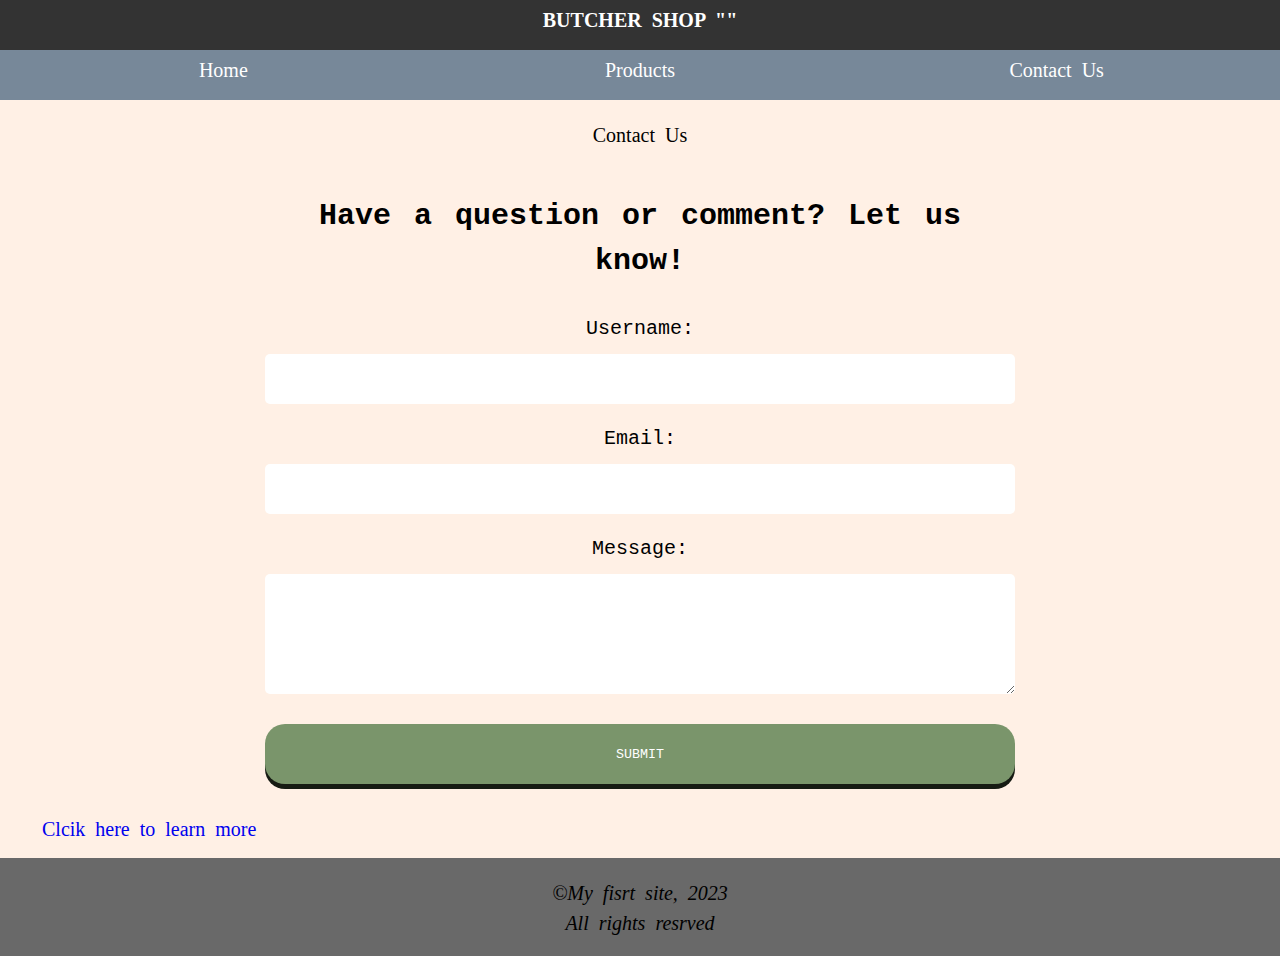
==== contact.html @ cfa3ec6d "Add files via upload" ====
<!DOCTYPE html>
<html lang="en">
	<head>
		<meta charset="UTF-8">
		<meta name="viewport" content="width=device-width, initial-scale=1.0">
		<title>Your Butcher Shop - Contact Us</title>
		<link rel="stylesheet" href="style.css">
		<link rel="icon" type="image/x-icon" href="https://e.mail.ru/cgi-bin/getattach?file=shop.png&id=16919915770673476778%3B0%3B1&mode=attachment&project=cloud&x-email=lobanov.gleb.08%40mail.ru">
	</head>
	<body>
		<header id="header"><h1>Butcher Shop ""</h1></header>
		<nav>
			<ul>
				<li><a href="main.html">Home</a></li>
				<li><a href="products.html">Products</a></li>
				<li><a href="contact.html">Contact Us</a></li>
			</ul>
		</nav>
		<main>
			<div class="container">
				<h2>Contact Us</h2>
				<div class="form">
					<form action="https://formspree.io/f/mpzgzdra" method="POST">
						<h3>Have a question or comment? Let us know!</h3>
						<div class="form-item">
							<label class="form-label">Username:</label>
							<input type="text" name="username" class="form-input">
						</div>
						<div class="form-item">
							<label class="form-label">Email:</label>
							<input type="email" name="email" class="form-input">
						</div>
						<div class="form-item">
							<label class="form-label">Message:</label>
							<textarea name="message" class="form-input"></textarea>
						</div>
						<button type="submit" class="form-button">Submit</button>
					</form>
				</div>
				<a href="#popup">Clcik here to learn more</a>
				<div id="popup" class="popup">
					<div class="popup-body">
						<a href="#header" class="popup-area"></a>
						<div class="popup-content">
							<a href="#header">x</a>
							<div class="popup-title">About us</div>
							<div class="popup-text">&emsp; bruh.</div>
						</div>
					</div>
				</div>
			</div>
		</main>
		<footer>
			&copy;My fisrt site, 2023 <br /> All rights resrved
		</footer>
	</body>
</html>
---- style.css ----
* {
  padding: 0;
  margin: 0;
  border: 0;
}

*, *:before, *:after {
  box-sizing: border-box;
}

:focus, :active {
  outline: none;
}

a:focus, a:active {
  outline: none;
}

nav, footer, header, aside {
  display: block;
}

html, body {
  height: 100%;
  width: 100%;
  font-size: 100%;
  line-height: 1;
  font-size: 14px;
  -ms-text-size-adjust: 100%;
  -moz-text-size-adjust: 100%;
  -webkit-text-size-adjust: 100%;
}

input, button, textarea {
  font-family: inherit;
}

input::-ms-clear {
  display: none;
}

button {
  cursor: pointer;
}

button::-moz-focus-inner {
  padding: 0;
  border: 0;
}

a, a:visited {
  text-decoration: none;
}

a:hover {
  text-decoration: none;
}

ul li {
  list-style: none;
}

img {
  vertical-align: top;
}

h1, h2, h3, h4, h5, h6 {
  font-size: inherit;
  font-weight: 400;
}

@keyframes color-change {
  0% {
    color: red;
  }
  50% {
    color: blue;
  }
  100% {
    color: red;
  }
}
@keyframes ticker {
  0% {
    transform: translateX(100%);
  }
  100% {
    transform: translateX(-100%);
  }
}
@media (max-width: 900px) {
  .animal-list li {
    width: 32%;
    padding: 10px;
  }
  .product-list {
    display: block;
  }
  .product-list li {
    width: 96%;
    margin: 2%;
  }
  .product-list img {
    width: 80%;
    height: 80%;
    margin: 30px;
  }
}
@media screen and (max-width: 800px) {
  .ticker-container {
    height: auto;
  }
  .ticker-container .ticker-content {
    white-space: normal;
    animation: none;
  }
}
@media (max-width: 767px) {
  .employees-row {
    flex-wrap: wrap;
  }
  .employees-row .employee {
    width: 100%;
    height: 100%;
    margin-bottom: 20px;
  }
  .employees-row .employee img {
    display: block;
    margin: auto;
    width: 70%;
    height: 70%;
  }
  .employees-row .employee .employee-text {
    position: static;
    display: block;
    margin: auto;
    width: 70%;
    height: auto;
    opacity: 0;
    visibility: visible;
    background-color: rgba(0, 0, 0, 0.8);
  }
  .employees-row .employee .employee-text p {
    font-size: 14px;
  }
  .animal-list li {
    width: 48%;
    padding: 10px;
  }
  .product-list li {
    width: 100%;
  }
  .product-list img {
    width: 80%;
    height: 80%;
    margin: 30px;
  }
}
/* basic */
body {
  font-size: 20px;
  font-family: Georgia, serif;
  font-weight: 400;
  line-height: 1.5;
  word-spacing: 0.25em;
  background-color: #FFF0E5;
}

header {
  padding: 15px;
  width: 100%;
  position: fixed;
  top: -10px;
  z-index: 10;
  background-color: #333;
}

nav {
  padding: 15px;
  margin-bottom: 60px;
  position: sticky;
  top: 40px;
  z-index: 1;
  background-color: lightslategrey;
  color: white;
}
nav ul {
  display: flex;
  justify-content: space-around;
  align-content: center;
  text-align: center;
}
nav ul li {
  width: 33%;
}
nav ul a {
  color: #fff;
  text-decoration: none;
}

main {
  margin: 3rem 0 1rem 0;
  padding: 0 2rem;
  text-align: justify;
}

ul {
  list-style-type: none;
}

footer {
  padding: 20px 0px;
  width: 100%;
  background-color: dimgrey;
  font-style: italic;
  text-align: center;
}

main, section, article {
  margin: 1rem;
}
@media (max-width: 767px) {
  main, section, article {
    font-size: calc(18px + 20.4 * ((100vw - 320px) / 1280));
  }
}

h1 {
  font-weight: 700;
  text-transform: uppercase;
  text-align: center;
  color: #fff;
}
@media (max-width: 767px) {
  h1 {
    font-size: calc(14px + 10.2 * ((100vw - 320px) / 1280));
  }
}

h2, h3 {
  font-size: 1em;
  margin-bottom: 1rem;
  text-align: center;
}

.employees-row {
  display: flex;
  justify-content: space-between;
}
.employees-row .employee {
  position: relative;
  width: 30%;
}
.employees-row .employee img {
  width: 100%;
  height: 100%;
}
.employees-row .employee .employee-text {
  position: absolute;
  top: 0;
  left: 0;
  width: 100%;
  height: 100%;
  background-color: rgba(0, 0, 0, 0.8);
  color: #fff;
  opacity: 0;
  text-align: center;
  visibility: hidden;
  transition: opacity 0.3s ease, visibility 0.3s ease;
}
.employees-row .employee .employee-text p {
  margin: 0;
}
.employees-row .employee:hover .employee-text {
  opacity: 1;
  visibility: visible;
}

.color-change li {
  text-align: center;
  list-style: disc;
  list-style-type: none;
  padding-left: 1.5rem;
  margin-bottom: 1rem;
  font-size: 1.1em;
  animation: color-change 0.4s infinite;
}

.employee-content {
  background: #333;
  padding: 50px 0;
  max-width: 1000px;
  margin: 20px auto;
}
.employee-content .tabs-items {
  display: flex;
}
.employee-content .tabs-items .tabs-item {
  flex: 0 1 33.33333%;
  height: 50px;
  display: flex;
  justify-content: center;
  align-items: center;
  text-transform: uppercase;
  color: #fff;
  text-decoration: none;
}
.employee-content .tabs-items .tabs-item span {
  position: relative;
  z-index: 2;
}
.employee-content .tabs-body .tabs-block {
  position: relative;
  padding: 20px;
  font-style: 18px;
  line-height: 24px;
  display: none;
}
.employee-content .tabs-body .tabs-block:before {
  content: "";
  height: 50px;
  width: 33.3333%;
  position: absolute;
  top: -50px;
}
.employee-content .tabs-body .tabs-block:nth-child(1) {
  background-color: #eb8698;
}
.employee-content .tabs-body .tabs-block:nth-child(1):before {
  background-color: #eb8698;
  left: 0;
}
.employee-content .tabs-body .tabs-block:nth-child(2) {
  background-color: #9278aa;
}
.employee-content .tabs-body .tabs-block:nth-child(2):before {
  background-color: #9278aa;
  left: 33.33333%;
}
.employee-content .tabs-body .tabs-block:nth-child(3) {
  background-color: #97c67d;
}
.employee-content .tabs-body .tabs-block:nth-child(3):before {
  background-color: #97c67d;
  right: 0;
}
.employee-content .tabs-body .tabs-block:target {
  display: block;
}

.ticker-container {
  overflow: hidden;
  height: auto;
  background-color: #f2f2f2;
  padding: 10px;
}
.ticker-container .ticker-content {
  display: flex;
  justify-content: space-around;
  white-space: nowrap;
  animation: ticker 15s linear infinite;
}
.ticker-container .ticker-content p {
  margin: 0;
  padding-right: 25px;
  font-size: 18px;
}

.animal-list {
  width: 100%;
  padding: 0;
  margin: 0;
  text-align: center;
}
.animal-list li {
  display: inline-block;
  width: 15%;
  cursor: pointer;
}

.product-list {
  width: 100%;
  text-align: center;
  display: flex;
  justify-content: space-between;
}
.product-list li {
  width: 33%;
  border: 3px dotted black;
  margin: 1rem auto;
}
.product-list img {
  height: 150px;
  width: 151px;
}

.form {
  max-width: 750px;
  margin: 0 auto;
  padding: 30px 0;
  font-family: "Space Mono", monospace;
  text-align: center;
}
.form h3 {
  font-size: 30px;
  font-weight: 600;
  margin: 0px 0px 30px 0px;
}
.form .form-item {
  margin: 0px 0px 20px 0px;
}
.form .form-item label {
  display: block;
  margin: 0px 0px 10px 0px;
}
.form .form-item .form-input {
  height: 50px;
  border-radius: 5px;
  width: 100%;
}
.form .form-item textarea {
  min-height: 120px;
  resize: vertical;
}
.form button {
  width: 100%;
  display: flex;
  justify-content: center;
  align-items: center;
  min-height: 60px;
  background-color: #7a956b;
  color: #fff;
  text-transform: uppercase;
  border-radius: 20px;
  box-shadow: 0px 5px 0px #161b13;
  transition: background-color 0.2s ease 0.25s;
  position: relative;
  top: 0;
}
.form button:hover {
  background-color: #4f6146;
}
.form button:active {
  top: 3px;
  box-shadow: 0px 2px 0px #161b13;
}

.popup {
  position: fixed;
  width: 100%;
  height: 100%;
  background-color: rgba(0, 0, 0, 0.8);
  top: 0;
  left: 0;
  opacity: 0;
  visibility: hidden;
  overflow-y: auto;
  overflow-x: hidden;
}
.popup:target {
  opacity: 1;
  visibility: visible;
}
.popup .popup-body {
  min-height: 100%;
  display: flex;
  align-items: center;
  justify-content: center;
  padding: 30px 10px;
  transition: all 0.8s ease 0s;
}
.popup .popup-body .popup-area {
  position: absolute;
  width: 100%;
  height: 100%;
  top: 0;
  left: 0;
}
.popup .popup-body .popup-content {
  background-color: #fff;
  color: #000;
  max-width: 800px;
  padding: 30px;
  position: relative;
  transition: all 0.8s ease 0s;
  opacity: 0;
  transform: translate(0px, -100%);
}
.popup .popup-body .popup-content a {
  position: absolute;
  right: 10px;
  top: 10px;
  font-size: 20px;
  color: #000;
  text-decoration: none;
}
.popup .popup-body .popup-content .popup-title {
  font-size: 40px;
  margin-bottom: 1rem;
}

.popup:target .popup-content {
  transform: translate(0, 0);
  opacity: 1;
}/*# sourceMappingURL=style.css.map */
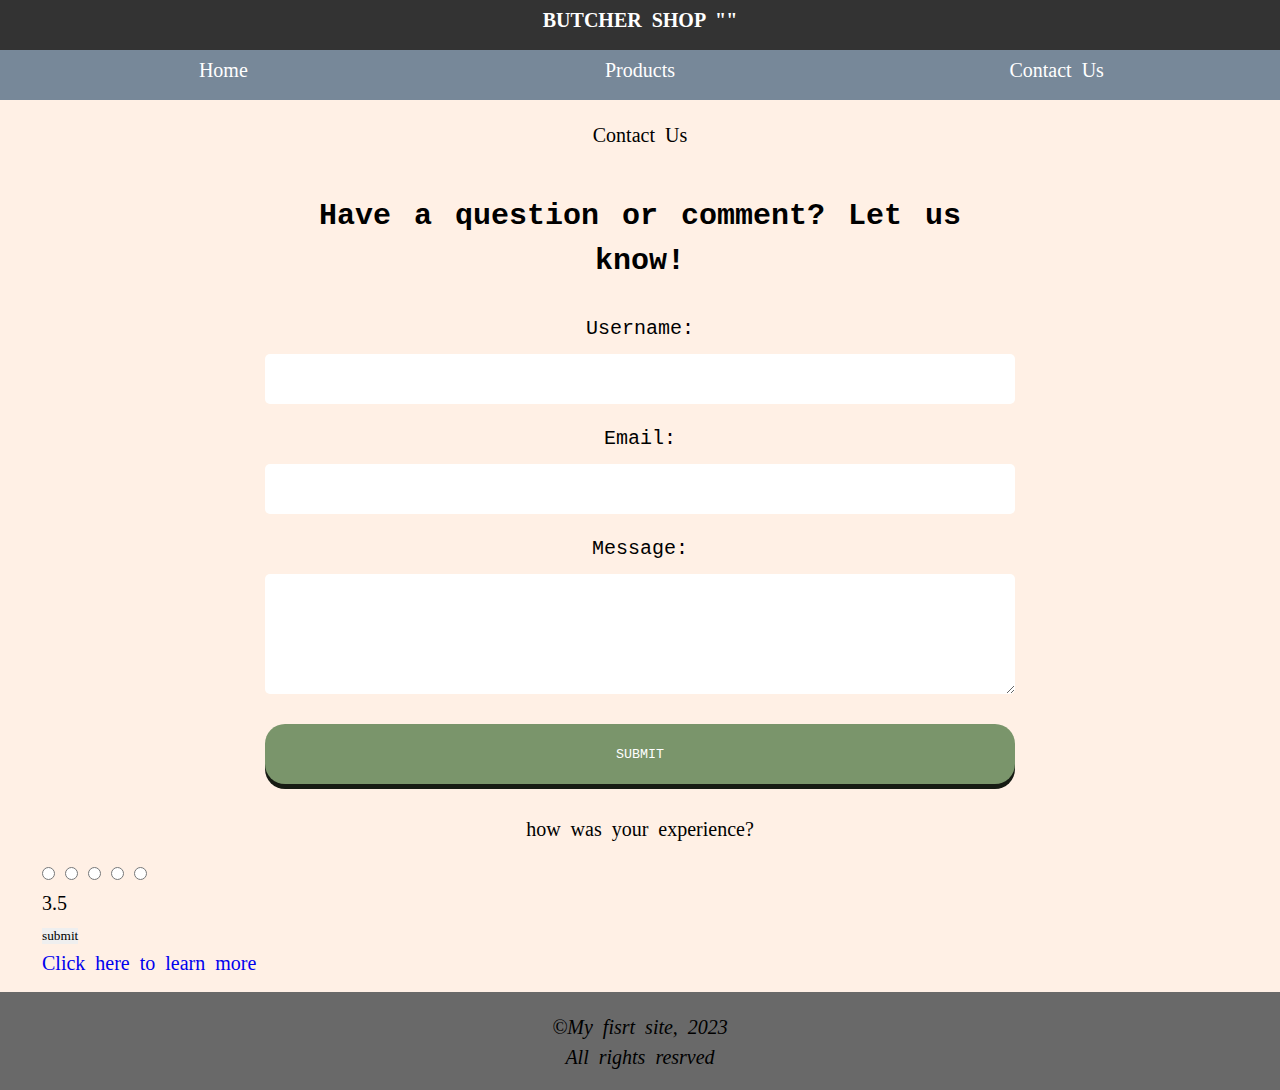
==== commit 4365b02a: "Add files via upload" ====
--- a/contact.html
+++ b/contact.html
@@ -37,7 +37,26 @@
 						<button type="submit" class="form-button">Submit</button>
 					</form>
 				</div>
-				<a href="#popup">Clcik here to learn more</a>
+				<div class="form-2">
+				    <form>
+				        <h3>how was your experience?</h3>
+				        <div class="rating rating-set">
+				            <div class="rating-body">
+				                <div class="rating-active"></div>
+				                <div class="raing-items">
+				                    <input type="radio" class="rating-item" value="1" name="rating">
+				                    <input type="radio" class="rating-item" value="2" name="rating">
+				                    <input type="radio" class="rating-item" value="3" name="rating">
+				                    <input type="radio" class="rating-item" value="4" name="rating">
+				                    <input type="radio" class="rating-item" value="5" name="rating">
+				                </div>
+				            </div>
+				            <div class="rating-value">3.5</div>
+				        </div>
+				        <button type="submit">submit</button>
+				    </form>
+				</div>
+				<a href="#popup">Click here to learn more</a>
 				<div id="popup" class="popup">
 					<div class="popup-body">
 						<a href="#header" class="popup-area"></a>
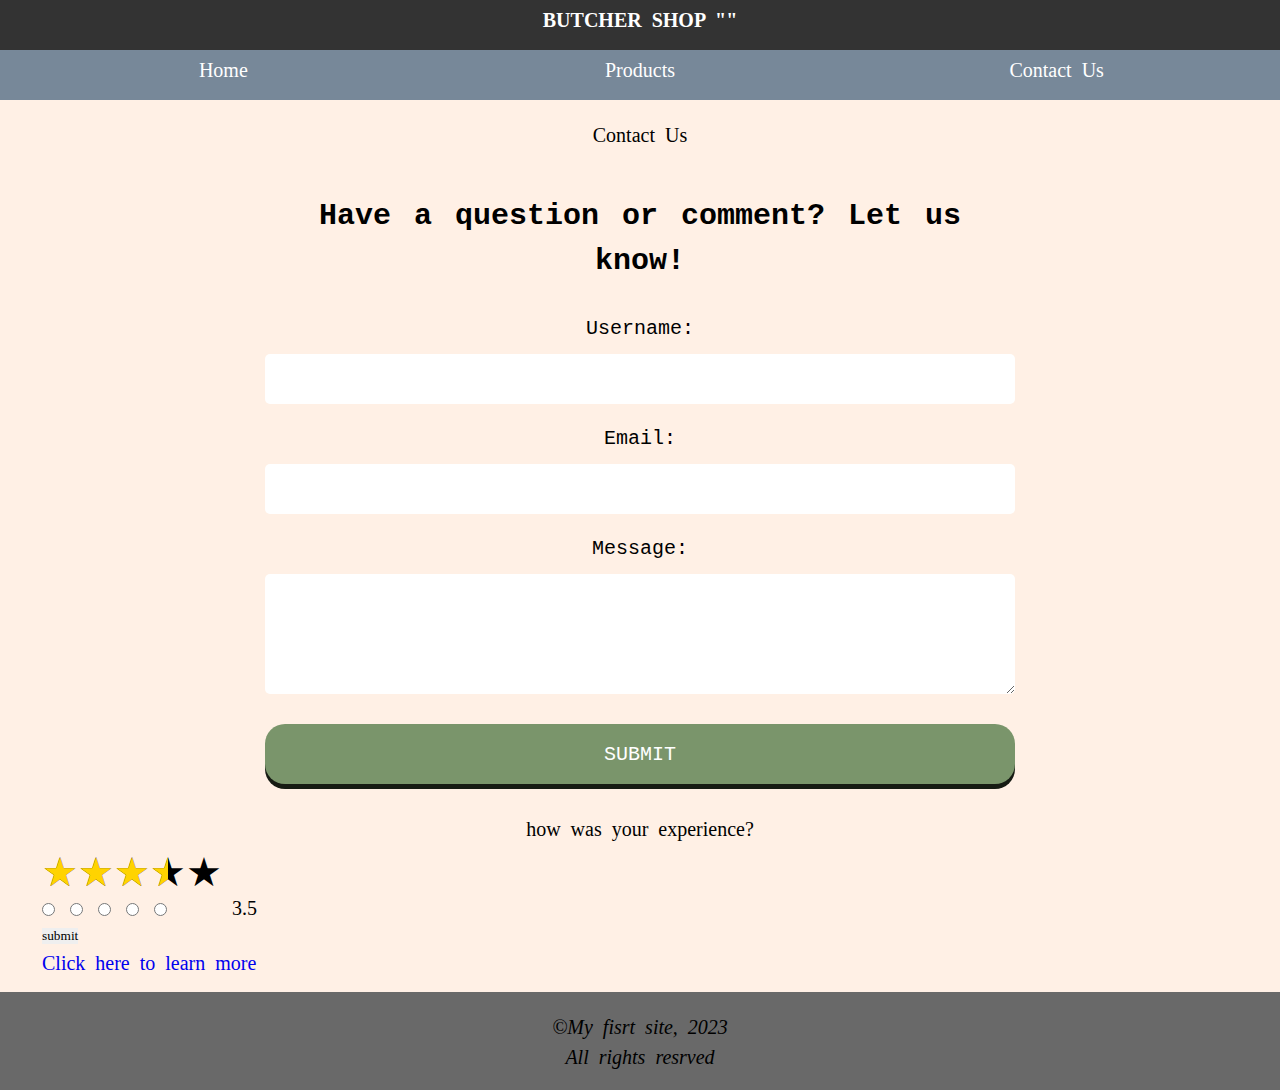
==== commit 0da2d6a4: "Add files via upload" ====
--- a/contact.html
+++ b/contact.html
@@ -72,5 +72,6 @@
 		<footer>
 			&copy;My fisrt site, 2023 <br /> All rights resrved
 		</footer>
+		<script src="rating.js"></script>
 	</body>
 </html>--- a/style.css
+++ b/style.css
@@ -1,3 +1,4 @@
+@charset "UTF-8";
 * {
   padding: 0;
   margin: 0;
@@ -104,15 +105,6 @@
     width: 80%;
     height: 80%;
     margin: 30px;
-  }
-}
-@media screen and (max-width: 800px) {
-  .ticker-container {
-    height: auto;
-  }
-  .ticker-container .ticker-content {
-    white-space: normal;
-    animation: none;
   }
 }
 @media (max-width: 767px) {
@@ -276,16 +268,6 @@
   visibility: visible;
 }
 
-.color-change li {
-  text-align: center;
-  list-style: disc;
-  list-style-type: none;
-  padding-left: 1.5rem;
-  margin-bottom: 1rem;
-  font-size: 1.1em;
-  animation: color-change 0.4s infinite;
-}
-
 .employee-content {
   background: #333;
   padding: 50px 0;
@@ -348,22 +330,18 @@
   display: block;
 }
 
-.ticker-container {
-  overflow: hidden;
-  height: auto;
-  background-color: #f2f2f2;
-  padding: 10px;
-}
-.ticker-container .ticker-content {
-  display: flex;
-  justify-content: space-around;
-  white-space: nowrap;
-  animation: ticker 15s linear infinite;
-}
-.ticker-container .ticker-content p {
-  margin: 0;
-  padding-right: 25px;
-  font-size: 18px;
+.color-change li {
+  text-align: center;
+  list-style: disc;
+  list-style-type: none;
+  padding-left: 1.5rem;
+  margin-bottom: 1rem;
+  animation: color-change 0.4s infinite;
+}
+@media (max-width: 767px) {
+  .color-change li {
+    font-size: calc(16pxpx + 13.6px * ((100vw - 320px) / 1280));
+  }
 }
 
 .animal-list {
@@ -391,7 +369,7 @@
 }
 .product-list img {
   height: 150px;
-  width: 151px;
+  width: 150px;
 }
 
 .form {
@@ -428,6 +406,7 @@
   justify-content: center;
   align-items: center;
   min-height: 60px;
+  font-size: 20px;
   background-color: #7a956b;
   color: #fff;
   text-transform: uppercase;
@@ -445,6 +424,55 @@
   box-shadow: 0px 2px 0px #161b13;
 }
 
+.rating {
+  display: flex;
+  align-items: flex-end;
+  font-size: 40px;
+  line-height: 0.75;
+}
+.rating .rating-body {
+  position: relative;
+}
+.rating .rating-body:before {
+  content: "★★★★★";
+  display: block;
+}
+.rating .rating-body .rating-active {
+  position: absolute;
+  width: 100%;
+  height: 100%;
+  top: 0;
+  left: 0;
+  overflow: hidden;
+}
+.rating .rating-body .rating-active:before {
+  content: "★★★★★";
+  position: absolute;
+  width: 100%;
+  height: 100%;
+  top: 0;
+  left: 0;
+  color: #ffd300;
+}
+.rating .rating-body .rating-items {
+  display: flex;
+  position: absolute;
+  width: 100%;
+  height: 100%;
+  top: 0;
+  left: 0;
+}
+.rating .rating-body .rating-items .rating-item {
+  flex: 0 0 20%;
+  height: 100%;
+  opacity: 0;
+}
+.rating .rating-value {
+  font-size: 50%;
+  line-height: 1;
+  padding: 0px 0px 0px 10px;
+}
+
 .popup {
   position: fixed;
   width: 100%;
@@ -460,6 +488,10 @@
 .popup:target {
   opacity: 1;
   visibility: visible;
+}
+.popup:target .popup-content {
+  transform: translate(0, 0);
+  opacity: 1;
 }
 .popup .popup-body {
   min-height: 100%;
@@ -497,9 +529,4 @@
 .popup .popup-body .popup-content .popup-title {
   font-size: 40px;
   margin-bottom: 1rem;
-}
-
-.popup:target .popup-content {
-  transform: translate(0, 0);
-  opacity: 1;
 }/*# sourceMappingURL=style.css.map */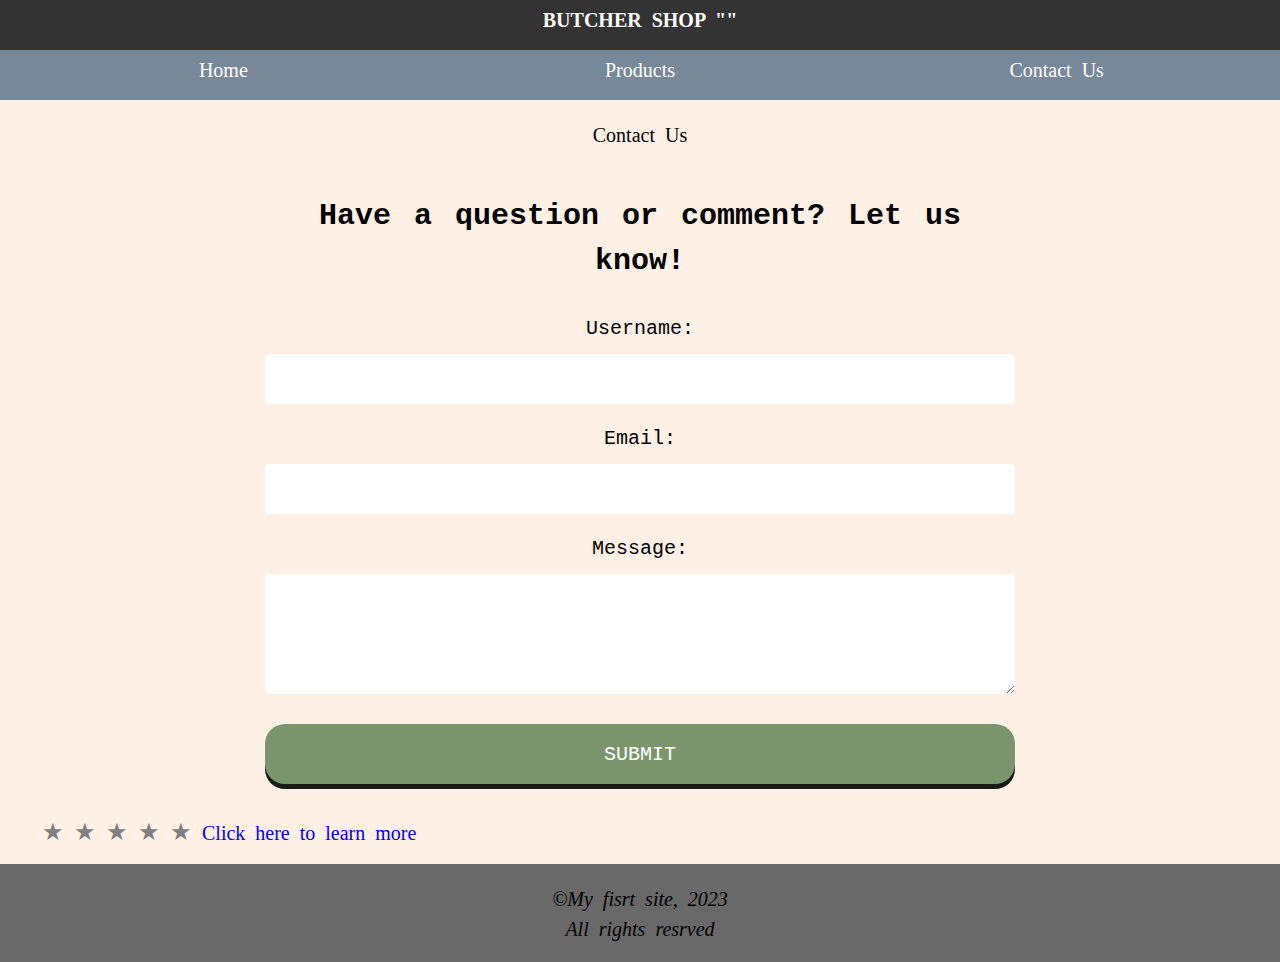
==== commit 619cdae8: "Rating added" ====
--- a/contact.html
+++ b/contact.html
@@ -37,24 +37,17 @@
 						<button type="submit" class="form-button">Submit</button>
 					</form>
 				</div>
-				<div class="form-2">
-				    <form>
-				        <h3>how was your experience?</h3>
-				        <div class="rating rating-set">
-				            <div class="rating-body">
-				                <div class="rating-active"></div>
-				                <div class="raing-items">
-				                    <input type="radio" class="rating-item" value="1" name="rating">
-				                    <input type="radio" class="rating-item" value="2" name="rating">
-				                    <input type="radio" class="rating-item" value="3" name="rating">
-				                    <input type="radio" class="rating-item" value="4" name="rating">
-				                    <input type="radio" class="rating-item" value="5" name="rating">
-				                </div>
-				            </div>
-				            <div class="rating-value">3.5</div>
-				        </div>
-				        <button type="submit">submit</button>
-				    </form>
+				<div class="rating">
+  					<input type="radio" name="rating" id="star5" value="5" />
+  					<label for="star5"></label>
+  					<input type="radio" name="rating" id="star4" value="4" />
+  					<label for="star4"></label>
+  					<input type="radio" name="rating" id="star3" value="3" />
+  					<label for="star3"></label>
+  					<input type="radio" name="rating" id="star2" value="2" />
+  					<label for="star2"></label>
+  					<input type="radio" name="rating" id="star1" value="1" />
+  					<label for="star1"></label>
 				</div>
 				<a href="#popup">Click here to learn more</a>
 				<div id="popup" class="popup">
@@ -74,4 +67,4 @@
 		</footer>
 		<script src="rating.js"></script>
 	</body>
-</html>+</html>
--- a/style.css
+++ b/style.css
@@ -79,32 +79,6 @@
   }
   100% {
     color: red;
-  }
-}
-@keyframes ticker {
-  0% {
-    transform: translateX(100%);
-  }
-  100% {
-    transform: translateX(-100%);
-  }
-}
-@media (max-width: 900px) {
-  .animal-list li {
-    width: 32%;
-    padding: 10px;
-  }
-  .product-list {
-    display: block;
-  }
-  .product-list li {
-    width: 96%;
-    margin: 2%;
-  }
-  .product-list img {
-    width: 80%;
-    height: 80%;
-    margin: 30px;
   }
 }
 @media (max-width: 767px) {
@@ -351,8 +325,9 @@
   text-align: center;
 }
 .animal-list li {
-  display: inline-block;
-  width: 15%;
+  display: block;
+  width: 100%;
+  padding: 20px;
   cursor: pointer;
 }
 
@@ -371,6 +346,25 @@
   height: 150px;
   width: 150px;
 }
+@media (max-width: 900px) {
+  .animal-list li {
+    width: 32%;
+    padding: 10px;
+  }
+  .product-list {
+    display: block;
+  }
+  .product-list li {
+    width: 96%;
+    margin: 2%;
+  }
+  .product-list img {
+    width: 80%;
+    height: 80%;
+    margin: 30px;
+  }
+}
+
 
 .form {
   max-width: 750px;
@@ -425,52 +419,25 @@
 }
 
 .rating {
-  display: flex;
-  align-items: flex-end;
-  font-size: 40px;
-  line-height: 0.75;
-}
-.rating .rating-body {
-  position: relative;
-}
-.rating .rating-body:before {
-  content: "★★★★★";
-  display: block;
-}
-.rating .rating-body .rating-active {
-  position: absolute;
-  width: 100%;
-  height: 100%;
-  top: 0;
-  left: 0;
-  overflow: hidden;
-}
-.rating .rating-body .rating-active:before {
-  content: "★★★★★";
-  position: absolute;
-  width: 100%;
-  height: 100%;
-  top: 0;
-  left: 0;
-  color: #ffd300;
-}
-.rating .rating-body .rating-items {
-  display: flex;
-  position: absolute;
-  width: 100%;
-  height: 100%;
-  top: 0;
-  left: 0;
-}
-.rating .rating-body .rating-items .rating-item {
-  flex: 0 0 20%;
-  height: 100%;
-  opacity: 0;
-}
-.rating .rating-value {
-  font-size: 50%;
-  line-height: 1;
-  padding: 0px 0px 0px 10px;
+  display: inline-block;
+}
+
+.rating input[type="radio"] {
+  display: none;
+}
+
+.rating label {
+  color: gray;
+  font-size: 24px;
+  cursor: pointer;
+}
+
+.rating label:before {
+  content: "\2605"; /* Unicode character for a star */
+}
+
+.rating input[type="radio"]:checked ~ label {
+  color: orange;
 }
 
 .popup {
@@ -529,4 +496,4 @@
 .popup .popup-body .popup-content .popup-title {
   font-size: 40px;
   margin-bottom: 1rem;
-}/*# sourceMappingURL=style.css.map */+}/*# sourceMappingURL=style.css.map */
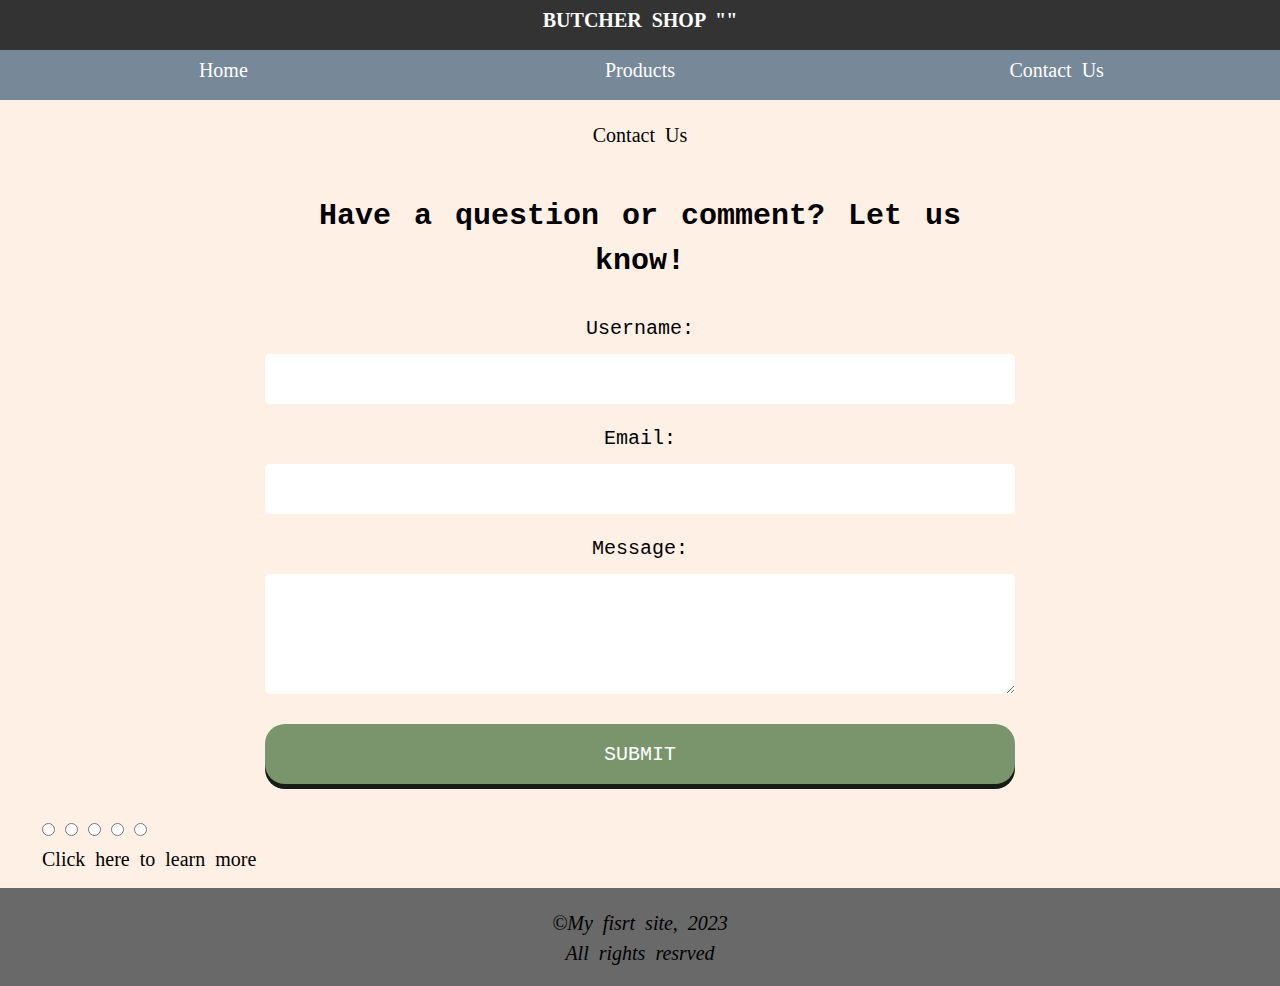
==== commit dcb58e54: "Add files via upload" ====
--- a/contact.html
+++ b/contact.html
@@ -49,7 +49,7 @@
   					<input type="radio" name="rating" id="star1" value="1" />
   					<label for="star1"></label>
 				</div>
-				<a href="#popup">Click here to learn more</a>
+				<a href="#popup" style="width: 100%; text-align: center; color: black;">Click here to learn more</a>
 				<div id="popup" class="popup">
 					<div class="popup-body">
 						<a href="#header" class="popup-area"></a>
--- a/style.css
+++ b/style.css
@@ -1,4 +1,3 @@
-@charset "UTF-8";
 * {
   padding: 0;
   margin: 0;
@@ -79,6 +78,20 @@
   }
   100% {
     color: red;
+  }
+}
+@media (max-width: 900px) {
+  .product-list {
+    display: block;
+  }
+  .product-list li {
+    width: 96%;
+    margin: 2%;
+  }
+  .product-list img {
+    width: 80%;
+    height: 80%;
+    margin: 30px;
   }
 }
 @media (max-width: 767px) {
@@ -109,10 +122,6 @@
   .employees-row .employee .employee-text p {
     font-size: 14px;
   }
-  .animal-list li {
-    width: 48%;
-    padding: 10px;
-  }
   .product-list li {
     width: 100%;
   }
@@ -244,7 +253,7 @@
 
 .employee-content {
   background: #333;
-  padding: 50px 0;
+  padding: 20px 0;
   max-width: 1000px;
   margin: 20px auto;
 }
@@ -325,9 +334,11 @@
   text-align: center;
 }
 .animal-list li {
+  margin: 1rem 0;
   display: block;
   width: 100%;
-  padding: 20px;
+  text-align: center;
+  list-style-image: url(https://avatars.mds.yandex.net/i?id=75320b3a71bf196db118248d40d2eefc629083d9-10651780-images-thumbs&n=13);
   cursor: pointer;
 }
 
@@ -346,25 +357,6 @@
   height: 150px;
   width: 150px;
 }
-@media (max-width: 900px) {
-  .animal-list li {
-    width: 32%;
-    padding: 10px;
-  }
-  .product-list {
-    display: block;
-  }
-  .product-list li {
-    width: 96%;
-    margin: 2%;
-  }
-  .product-list img {
-    width: 80%;
-    height: 80%;
-    margin: 30px;
-  }
-}
-
 
 .form {
   max-width: 750px;
@@ -418,28 +410,6 @@
   box-shadow: 0px 2px 0px #161b13;
 }
 
-.rating {
-  display: inline-block;
-}
-
-.rating input[type="radio"] {
-  display: none;
-}
-
-.rating label {
-  color: gray;
-  font-size: 24px;
-  cursor: pointer;
-}
-
-.rating label:before {
-  content: "\2605"; /* Unicode character for a star */
-}
-
-.rating input[type="radio"]:checked ~ label {
-  color: orange;
-}
-
 .popup {
   position: fixed;
   width: 100%;
@@ -496,4 +466,4 @@
 .popup .popup-body .popup-content .popup-title {
   font-size: 40px;
   margin-bottom: 1rem;
-}/*# sourceMappingURL=style.css.map */
+}/*# sourceMappingURL=style.css.map */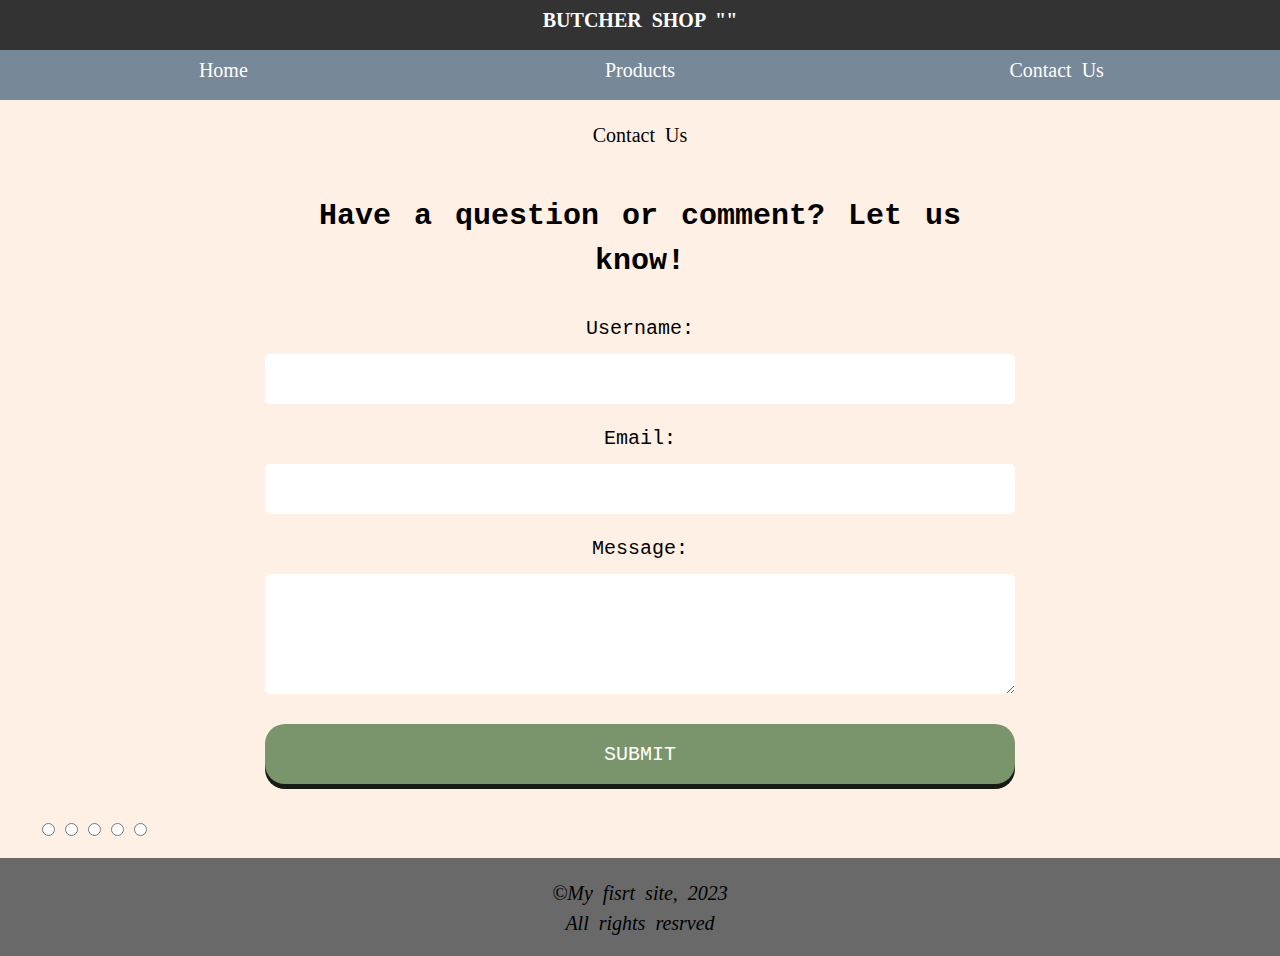
==== commit 4dda834d: "minor changes" ====
--- a/contact.html
+++ b/contact.html
@@ -49,22 +49,12 @@
   					<input type="radio" name="rating" id="star1" value="1" />
   					<label for="star1"></label>
 				</div>
-				<a href="#popup" style="width: 100%; text-align: center; color: black;">Click here to learn more</a>
-				<div id="popup" class="popup">
-					<div class="popup-body">
-						<a href="#header" class="popup-area"></a>
-						<div class="popup-content">
-							<a href="#header">x</a>
-							<div class="popup-title">About us</div>
-							<div class="popup-text">&emsp; bruh.</div>
-						</div>
-					</div>
-				</div>
 			</div>
 		</main>
 		<footer>
 			&copy;My fisrt site, 2023 <br /> All rights resrved
 		</footer>
 		<script src="rating.js"></script>
+		<script scr="App.js"></script>
 	</body>
 </html>
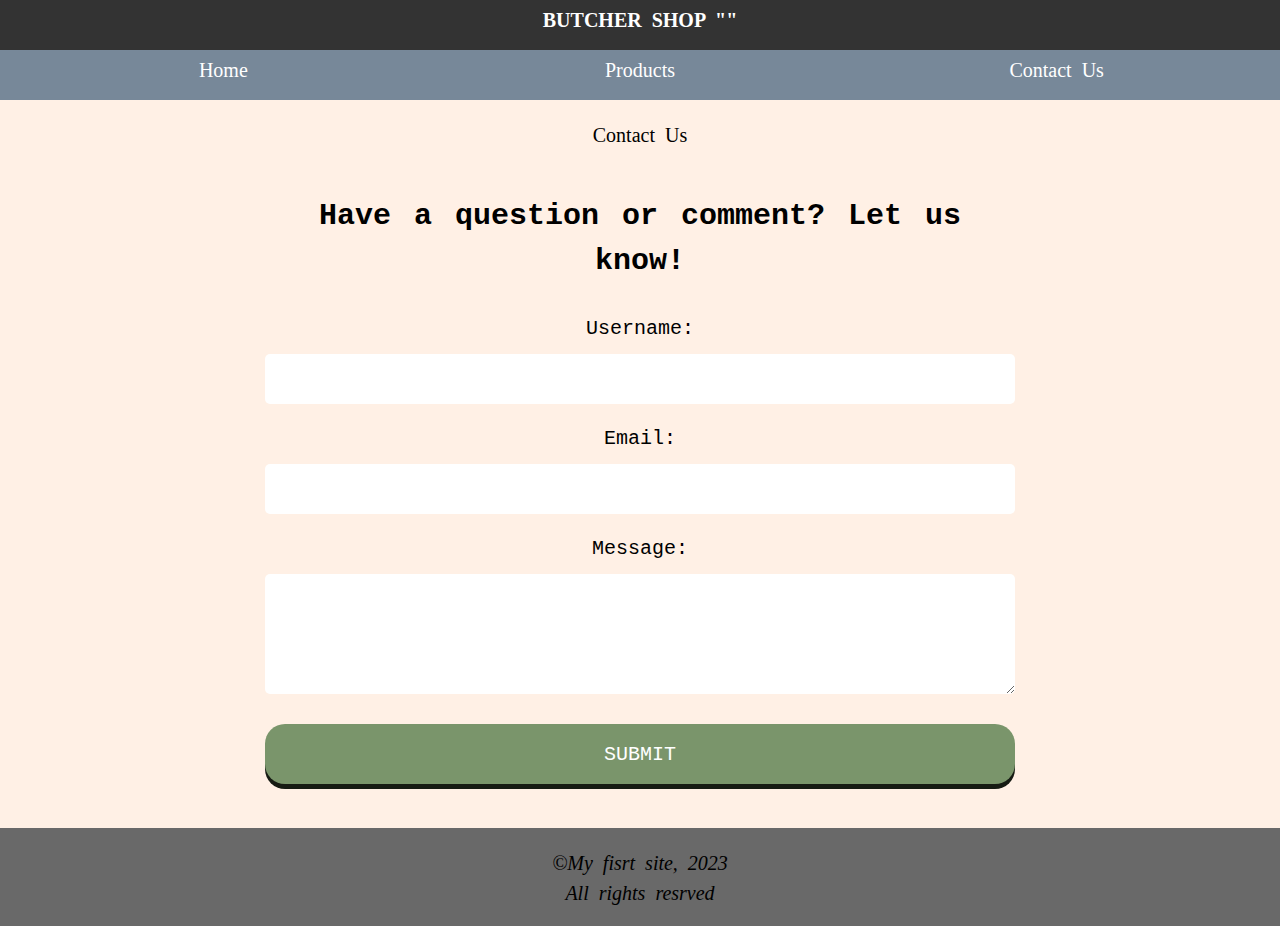
==== commit 2d5ac192: "rating added" ====
--- a/contact.html
+++ b/contact.html
@@ -38,23 +38,17 @@
 					</form>
 				</div>
 				<div class="rating">
-  					<input type="radio" name="rating" id="star5" value="5" />
-  					<label for="star5"></label>
-  					<input type="radio" name="rating" id="star4" value="4" />
-  					<label for="star4"></label>
-  					<input type="radio" name="rating" id="star3" value="3" />
-  					<label for="star3"></label>
-  					<input type="radio" name="rating" id="star2" value="2" />
-  					<label for="star2"></label>
-  					<input type="radio" name="rating" id="star1" value="1" />
-  					<label for="star1"></label>
+					<i class="fa-solid fa-star"></i>
+					<i class="fa-solid fa-star"></i>
+					<i class="fa-solid fa-star"></i>
+					<i class="fa-solid fa-star"></i>
+					<i class="fa-solid fa-star"></i>
 				</div>
 			</div>
 		</main>
 		<footer>
 			&copy;My fisrt site, 2023 <br /> All rights resrved
 		</footer>
-		<script src="rating.js"></script>
-		<script scr="App.js"></script>
+		<script src="script.js"></script>
 	</body>
 </html>
